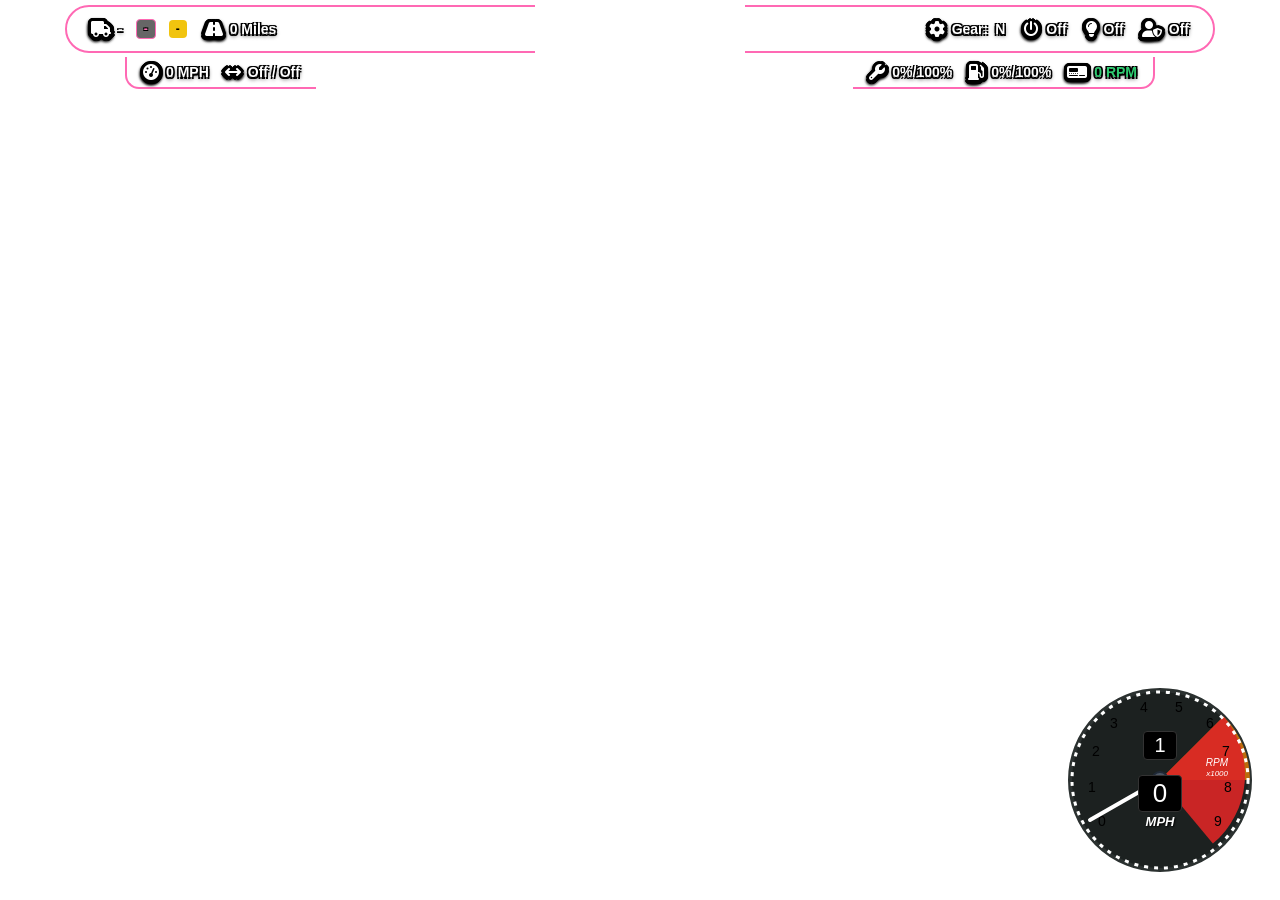
==== index.html @ e7803feb "Update index.html" ====
<!DOCTYPE html>
<html lang="en">
<head>
    <meta charset="UTF-8">
    <meta name="viewport" content="width=device-width, initial-scale=1.0">
    <title>Kendaraan Alice</title>
    <!-- FontAwesome Icon CDN -->
    <link rel="stylesheet" href="https://cdnjs.cloudflare.com/ajax/libs/font-awesome/6.4.2/css/all.min.css">
    <!-- File CSS Utama -->
    <link rel="stylesheet" href="styles.css">
</head>
<body>
    <div class="hud-container">
        <!-- BARISAN UTAMA (KAPSUL ATAS) -->
        <div class="top-capsule-bar">
            <!-- Kiri Top Bar (Nama Mobil & Odometer) -->
            <div class="top-left-group">
                <div class="hud-item truck-slot">
                    <i class="fa-solid fa-truck"></i>
                    <span id="truck-model">-</span>
                    <span id="truck-vid" class="badge-vid">-</span>
                    <span id="truck-plate" class="badge-plate">-</span>
                </div>
                <div class="hud-item"><i class="fa-solid fa-road"></i> <span id="odometer">0 Miles</span></div>
            </div>

            <!-- KOTAK TENGAH TRANSPARAN -->
            <div class="center-speed-box"></div>

            <!-- Kanan Top Bar (Gear, Engine, Lampu, Sabuk) -->
            <div class="top-right-group">
                <div class="hud-item"><i class="fa-solid fa-gear"></i> Gear: <span id="gear">N</span></div>
                <div class="hud-item"><i class="fa-solid fa-power-off"></i> <span id="engine">Off</span></div>
                <div class="hud-item"><i class="fa-solid fa-lightbulb"></i> <span id="headlights">Off</span></div>
                <div class="hud-item"><i class="fa-solid fa-user-shield"></i> <span id="seatbelts">Off</span></div>
            </div>
        </div>

        <!-- BARISAN SUB BAR BAWAH -->
        <div class="bottom-bars-wrapper">
            <!-- Sub Bar Bawah Kiri (Kecepatan & Lampu Sen) -->
            <div class="sub-bar-left">
                <div class="hud-item"><i class="fa-solid fa-gauge-high"></i> <span id="speed">0 MPH</span></div>
                <div class="hud-item"><i class="fa-solid fa-arrows-left-right"></i> <span id="indicators">Off / Off</span></div>
            </div>

            <!-- Sub Bar Bawah Kanan (Pindahan Health & Fuel + RPM) -->
            <div class="sub-bar-right">
                <div class="hud-item"><i class="fa-solid fa-wrench"></i> <span id="health">0%/100%</span></div>
                <div class="hud-item"><i class="fa-solid fa-gas-pump"></i> <span id="fuel">0%/100%</span></div>
                <div class="hud-item rpm-item"><i class="fa-solid fa-tachograph-digital"></i> <span id="rpm">0 RPM</span></div>
            </div>
        </div>
    </div>

    <!-- SPEDO KEDUA (ANALOG TACHOMETER BAWAH KANAN DENGAN ANGKA 0-9) -->
    <div class="analog-speedo-container">
        <svg class="analog-gauge" viewBox="0 0 200 200">
            <!-- Background Lingkaran Spedo -->
            <circle cx="100" cy="100" r="90" class="gauge-bg" />
            
            <!-- Zona Garis/Aksen Oranye & Redline -->
            <path d="M 100 100 L 163.6 36.4 A 90 90 0 0 1 190 100 Z" class="gauge-orange-zone" />
            <path d="M 100 100 L 163.6 36.4 A 90 90 0 0 1 152.9 163.6 Z" class="gauge-red-zone" />
            
            <!-- Ring Luar Striping -->
            <circle cx="100" cy="100" r="88" class="gauge-ring" />
            
            <!-- ANGKA SKALA ANALOG (0 - 9) -->
            <text x="38" y="146" class="gauge-num">0</text>
            <text x="28" y="112" class="gauge-num">1</text>
            <text x="32" y="76" class="gauge-num">2</text>
            <text x="50" y="48" class="gauge-num">3</text>
            <text x="80" y="32" class="gauge-num">4</text>
            <text x="115" y="32" class="gauge-num">5</text>
            <text x="146" y="48" class="gauge-num">6</text>
            <text x="162" y="76" class="gauge-num gauge-num-red">7</text>
            <text x="164" y="112" class="gauge-num gauge-num-red">8</text>
            <text x="154" y="146" class="gauge-num gauge-num-red">9</text>

            <!-- Jarum Analog (Rotasi via JS) -->
            <line id="analog-needle" x1="100" y1="100" x2="30" y2="140" class="gauge-needle" />
            <circle cx="100" cy="100" r="8" class="gauge-center-cap" />
        </svg>

        <!-- Display Angka Di Tengah Jarum (Digital) -->
        <div class="analog-display">
            <div class="gear-box" id="analog-gear">1</div>
            <div class="speed-box" id="analog-speed">0</div>
            <div class="unit-text">MPH</div>
            <div class="rpm-text">RPM <br><span>x1000</span></div>
        </div>
    </div>

    <script src="script.js"></script>
</body>
</html>
---- styles.css ----
html, body {
    margin: 0;
    padding: 0;
    width: 100vw;
    height: 100vh;
    background: transparent !important;
    background-color: rgba(0, 0, 0, 0) !important;
    font-family: 'Segoe UI', Tahoma, Geneva, Verdana, sans-serif;
    color: #ffffff;
    font-size: 14px;
    overflow: hidden;
    user-select: none;
    -webkit-user-drag: none;
}

* {
    box-sizing: border-box;
    background: transparent;
}

/* Container Utama HUD (Top Bar) */
.hud-container {
    position: absolute;
    top: 5px;
    left: 50%;
    transform: translateX(-50%);
    width: 98%;
    max-width: 1150px;
    display: flex;
    flex-direction: column;
    z-index: 9999;
    background: transparent !important;
}

/* KAPSUL ATAS UTAMA */
.top-capsule-bar {
    position: relative;
    width: 100%;
    height: 48px;
    background: transparent !important;
    border: 2px solid #ff69b4;
    border-radius: 25px;
    display: flex;
    justify-content: space-between;
    align-items: center;
    padding: 0 24px;
    clip-path: polygon(
        0% 0%, 
        100% 0%, 
        100% 100%, 
        calc(50% + 105px) 100%, 
        calc(50% + 105px) 0%, 
        calc(50% - 105px) 0%, 
        calc(50% - 105px) 100%, 
        0% 100%
    );
}

/* KELOMPOK ITEM ATAS KIRI & KANAN */
.top-left-group, .top-right-group {
    display: flex;
    flex-direction: row !important;
    align-items: center;
    gap: 18px;
    z-index: 2;
    flex: 1;
    background: transparent !important;
}

.top-left-group {
    justify-content: flex-start;
}

.top-right-group {
    justify-content: flex-end;
}

/* KOTAK TENGAH TRANSPARAN */
.center-speed-box {
    position: absolute;
    top: -2px;
    left: 50%;
    transform: translateX(-50%);
    width: 210px;
    height: 75px;
    background: transparent !important;
    border: 2px solid #ff69b4;
    border-bottom-left-radius: 16px;
    border-bottom-right-radius: 16px;
    z-index: 10;
}

/* KONTEN SUB BAR BAWAH */
.bottom-bars-wrapper {
    display: flex;
    flex-direction: row !important;
    justify-content: space-between;
    width: 100%;
    margin-top: 4px;
    padding-left: 60px;
    padding-right: 60px;
    background: transparent !important;
}

/* Sub Bar Bawah Kiri */
.sub-bar-left {
    height: 32px;
    background: transparent !important;
    border-left: 2px solid #ff69b4;
    border-bottom: 2px solid #ff69b4;
    border-bottom-left-radius: 14px;
    padding: 0 16px;
    display: flex;
    flex-direction: row !important;
    align-items: center;
    gap: 16px;
}

/* Sub Bar Bawah Kanan */
.sub-bar-right {
    height: 32px;
    background: transparent !important;
    border-right: 2px solid #ff69b4;
    border-bottom: 2px solid #ff69b4;
    border-bottom-right-radius: 14px;
    padding: 0 16px;
    display: flex;
    flex-direction: row !important;
    align-items: center;
    gap: 16px;
}

/* STYLING TEKS & IKON */
.hud-item {
    display: flex;
    flex-direction: row !important;
    align-items: center;
    gap: 7px;
    font-size: 14px;
    font-weight: bold;
    color: #ffffff;
    white-space: nowrap;
    text-shadow: 
        -1.5px -1.5px 0 #000,  
         1.5px -1.5px 0 #000,
        -1.5px  1.5px 0 #000,
         1.5px  1.5px 0 #000,
         0px    2px    4px rgba(0, 0, 0, 0.9);
}

.hud-item i {
    color: #ffffff;
    font-size: 16px;
    filter: drop-shadow(-1px -1px 0 #000) 
            drop-shadow(1px -1px 0 #000) 
            drop-shadow(-1px 1px 0 #000) 
            drop-shadow(1px 1px 0 #000);
}

.truck-slot {
    min-width: 50px;
}

/* STYLING RPM DENGAN REDLINE */
.rpm-item span {
    color: #2ecc71;
    transition: color 0.2s ease, text-shadow 0.2s ease;
}

.rpm-item span.rpm-high {
    color: #e74c3c !important;
    text-shadow: 
        -1.5px -1.5px 0 #000,  
         1.5px -1.5px 0 #000,
        -1.5px  1.5px 0 #000,
         1.5px  1.5px 0 #000,
         0 0 8px rgba(231, 76, 60, 0.8) !important;
}

/* Badge VID dan Plat Nomor */
.badge-vid {
    font-size: 12px;
    color: #ff69b4;
    background: rgba(0, 0, 0, 0.6);
    padding: 2px 7px;
    border-radius: 4px;
    border: 1px solid #ff69b4;
    margin-left: 6px;
    text-shadow: -1px -1px 0 #000, 1px -1px 0 #000, -1px 1px 0 #000, 1px 1px 0 #000;
}

.badge-plate {
    font-size: 12px;
    color: #000000;
    background: #f1c40f;
    padding: 2px 7px;
    border-radius: 4px;
    font-weight: bold;
    margin-left: 6px;
    text-shadow: none;
}

/* =========================================================
   STYLING SPEDO KEDUA (ANALOG TACHOMETER BAWAH KANAN)
   ========================================================= */
.analog-speedo-container {
    position: fixed;
    bottom: 20px;
    right: 20px;
    width: 200px;
    height: 200px;
    z-index: 9999;
    pointer-events: none;
}

.analog-gauge {
    width: 100%;
    height: 100%;
}

.gauge-bg {
    fill: #1c2120;
    stroke: #2b3130;
    stroke-width: 4;
}

.gauge-orange-zone {
    fill: #d97706;
    opacity: 0.85;
}

.gauge-red-zone {
    fill: #dc2626;
    opacity: 0.9;
}

.gauge-ring {
    fill: none;
    stroke: #ffffff;
    stroke-width: 3;
    stroke-dasharray: 4, 6;
}

.gauge-needle {
    stroke: #ffffff;
    stroke-width: 4;
    stroke-linecap: round;
    transform-origin: 100px 100px;
    transition: transform 0.05s ease-out;
}

.gauge-center-cap {
    fill: #4b5563;
    stroke: #1f2937;
    stroke-width: 2;
}

.analog-display {
    position: absolute;
    top: 0;
    left: 0;
    width: 100%;
    height: 100%;
    display: flex;
    flex-direction: column;
    align-items: center;
    justify-content: center;
    font-family: 'Impact', 'Arial Black', sans-serif;
    color: #ffffff;
}

.gear-box {
    background: #000000;
    padding: 2px 10px;
    font-size: 20px;
    border-radius: 4px;
    border: 1px solid #333;
    margin-bottom: 15px;
}

.speed-box {
    background: #000000;
    padding: 2px 14px;
    font-size: 26px;
    border-radius: 4px;
    border: 1px solid #333;
}

.unit-text {
    font-size: 13px;
    font-weight: bold;
    font-style: italic;
    margin-top: 2px;
    text-shadow: 1px 1px 2px #000;
}

.rpm-text {
    position: absolute;
    right: 32px;
    top: 78px;
    font-size: 10px;
    font-style: italic;
    text-align: right;
    line-height: 1;
}

.rpm-text span {
    font-size: 8px;
}
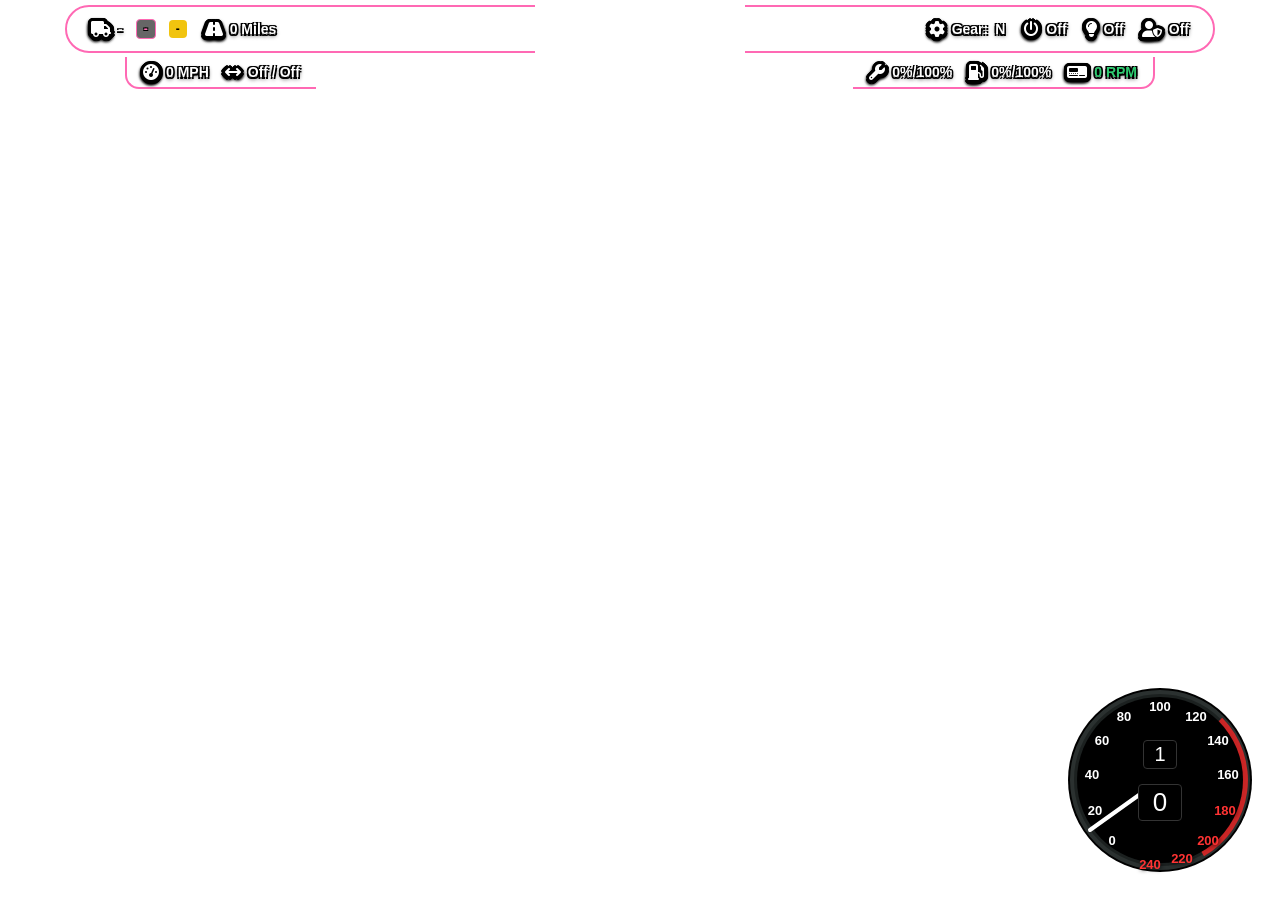
==== commit c3be5fba: "Update index.html" ====
--- a/index.html
+++ b/index.html
@@ -53,42 +53,49 @@
         </div>
     </div>
 
-    <!-- SPEDO KEDUA (ANALOG TACHOMETER BAWAH KANAN DENGAN ANGKA 0-9) -->
+    <!-- SPEDO KEDUA (NEON CYAN SPEEDOMETER BAWAH KANAN) -->
     <div class="analog-speedo-container">
         <svg class="analog-gauge" viewBox="0 0 200 200">
-            <!-- Background Lingkaran Spedo -->
-            <circle cx="100" cy="100" r="90" class="gauge-bg" />
+            <!-- Ring Luar Cyan Neon Glow -->
+            <circle cx="100" cy="100" r="92" class="gauge-neon-ring" />
+            <circle cx="100" cy="100" r="88" class="gauge-bg" />
             
-            <!-- Zona Garis/Aksen Oranye & Redline -->
-            <path d="M 100 100 L 163.6 36.4 A 90 90 0 0 1 190 100 Z" class="gauge-orange-zone" />
-            <path d="M 100 100 L 163.6 36.4 A 90 90 0 0 1 152.9 163.6 Z" class="gauge-red-zone" />
+            <!-- Zona Redline Kecepatan Tinggi (180 - 240) -->
+            <path d="M 100 100 L 162.2 37.8 A 88 88 0 0 1 144 176.2 Z" class="gauge-red-zone" />
             
-            <!-- Ring Luar Striping -->
-            <circle cx="100" cy="100" r="88" class="gauge-ring" />
+            <!-- Striping Skala Garis-Garis -->
+            <circle cx="100" cy="100" r="83" class="gauge-ticks" />
             
-            <!-- ANGKA SKALA ANALOG (0 - 9) -->
-            <text x="38" y="146" class="gauge-num">0</text>
-            <text x="28" y="112" class="gauge-num">1</text>
-            <text x="32" y="76" class="gauge-num">2</text>
-            <text x="50" y="48" class="gauge-num">3</text>
-            <text x="80" y="32" class="gauge-num">4</text>
-            <text x="115" y="32" class="gauge-num">5</text>
-            <text x="146" y="48" class="gauge-num">6</text>
-            <text x="162" y="76" class="gauge-num gauge-num-red">7</text>
-            <text x="164" y="112" class="gauge-num gauge-num-red">8</text>
-            <text x="154" y="146" class="gauge-num gauge-num-red">9</text>
+            <!-- Teks Satuan MPH -->
+            <text x="100" y="75" class="gauge-unit-text">mph</text>
 
-            <!-- Jarum Analog (Rotasi via JS) -->
-            <line id="analog-needle" x1="100" y1="100" x2="30" y2="140" class="gauge-needle" />
-            <circle cx="100" cy="100" r="8" class="gauge-center-cap" />
+            <!-- Angka Skala Kecepatan (0 - 240 MPH) -->
+            <text x="52" y="162" class="gauge-num">0</text>
+            <text x="35" y="132" class="gauge-num">20</text>
+            <text x="32" y="96" class="gauge-num">40</text>
+            <text x="42" y="62" class="gauge-num">60</text>
+            <text x="64" y="38" class="gauge-num">80</text>
+            <text x="100" y="28" class="gauge-num">100</text>
+            <text x="136" y="38" class="gauge-num">120</text>
+            <text x="158" y="62" class="gauge-num">140</text>
+            <text x="168" y="96" class="gauge-num">160</text>
+            <text x="165" y="132" class="gauge-num gauge-num-red">180</text>
+            <text x="148" y="162" class="gauge-num gauge-num-red">200</text>
+            <text x="122" y="180" class="gauge-num gauge-num-red">220</text>
+            <text x="90" y="186" class="gauge-num gauge-num-red">240</text>
+
+            <!-- Jarum Merah Neon -->
+            <line id="analog-needle" x1="100" y1="100" x2="30" y2="150" class="gauge-needle" />
+            
+            <!-- Tutup Tengah Jarum -->
+            <circle cx="100" cy="100" r="11" class="gauge-center-cap-outer" />
+            <circle cx="100" cy="100" r="9" class="gauge-center-cap-inner" />
         </svg>
 
-        <!-- Display Angka Di Tengah Jarum (Digital) -->
+        <!-- Display Digital Tambahan di Tengah -->
         <div class="analog-display">
             <div class="gear-box" id="analog-gear">1</div>
             <div class="speed-box" id="analog-speed">0</div>
-            <div class="unit-text">MPH</div>
-            <div class="rpm-text">RPM <br><span>x1000</span></div>
         </div>
     </div>
 
--- a/styles.css
+++ b/styles.css
@@ -241,6 +241,22 @@
     stroke-dasharray: 4, 6;
 }
 
+/* Angka Skala Analog (0 - 9) */
+.gauge-num {
+    font-family: 'Impact', 'Arial Black', sans-serif;
+    font-size: 13px;
+    font-weight: bold;
+    fill: #ffffff;
+    text-anchor: middle;
+    dominant-baseline: middle;
+    user-select: none;
+    filter: drop-shadow(1px 1px 2px rgba(0,0,0,0.8));
+}
+
+.gauge-num-red {
+    fill: #ff3333;
+}
+
 .gauge-needle {
     stroke: #ffffff;
     stroke-width: 4;
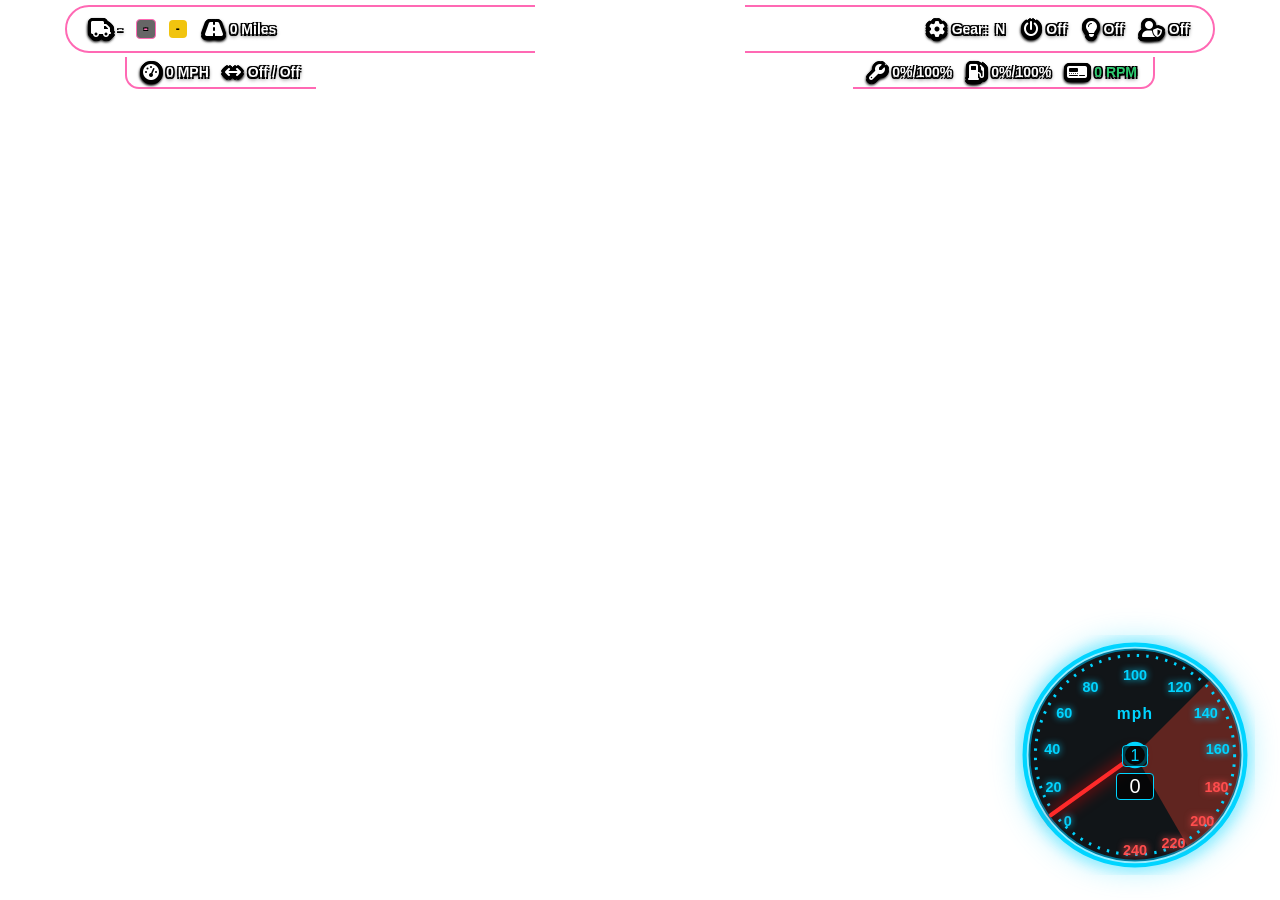
==== commit 7a08ca66: "Update index.html" ====
--- a/index.html
+++ b/index.html
@@ -67,22 +67,22 @@
             <circle cx="100" cy="100" r="83" class="gauge-ticks" />
             
             <!-- Teks Satuan MPH -->
-            <text x="100" y="75" class="gauge-unit-text">mph</text>
+            <text x="100" y="70" class="gauge-unit-text">mph</text>
 
-            <!-- Angka Skala Kecepatan (0 - 240 MPH) -->
-            <text x="52" y="162" class="gauge-num">0</text>
-            <text x="35" y="132" class="gauge-num">20</text>
-            <text x="32" y="96" class="gauge-num">40</text>
-            <text x="42" y="62" class="gauge-num">60</text>
-            <text x="64" y="38" class="gauge-num">80</text>
-            <text x="100" y="28" class="gauge-num">100</text>
-            <text x="136" y="38" class="gauge-num">120</text>
-            <text x="158" y="62" class="gauge-num">140</text>
-            <text x="168" y="96" class="gauge-num">160</text>
-            <text x="165" y="132" class="gauge-num gauge-num-red">180</text>
-            <text x="148" y="162" class="gauge-num gauge-num-red">200</text>
-            <text x="122" y="180" class="gauge-num gauge-num-red">220</text>
-            <text x="90" y="186" class="gauge-num gauge-num-red">240</text>
+            <!-- Angka Skala Kecepatan Presisi Melingkar (0 - 240 MPH) -->
+            <text x="44" y="156" class="gauge-num">0</text>
+            <text x="32" y="128" class="gauge-num">20</text>
+            <text x="31" y="96" class="gauge-num">40</text>
+            <text x="41" y="66" class="gauge-num">60</text>
+            <text x="63" y="44" class="gauge-num">80</text>
+            <text x="100" y="34" class="gauge-num">100</text>
+            <text x="137" y="44" class="gauge-num">120</text>
+            <text x="159" y="66" class="gauge-num">140</text>
+            <text x="169" y="96" class="gauge-num">160</text>
+            <text x="168" y="128" class="gauge-num gauge-num-red">180</text>
+            <text x="156" y="156" class="gauge-num gauge-num-red">200</text>
+            <text x="132" y="174" class="gauge-num gauge-num-red">220</text>
+            <text x="100" y="180" class="gauge-num gauge-num-red">240</text>
 
             <!-- Jarum Merah Neon -->
             <line id="analog-needle" x1="100" y1="100" x2="30" y2="150" class="gauge-needle" />
--- a/styles.css
+++ b/styles.css
@@ -201,16 +201,17 @@
 }
 
 /* =========================================================
-   STYLING SPEDO KEDUA (ANALOG TACHOMETER BAWAH KANAN)
+   STYLING SPEDO KEDUA (DESAIN NEON CYAN SESUAI GAMBAR SAMPLING)
    ========================================================= */
 .analog-speedo-container {
     position: fixed;
-    bottom: 20px;
-    right: 20px;
-    width: 200px;
-    height: 200px;
+    bottom: 25px;
+    right: 25px;
+    width: 240px;
+    height: 240px;
     z-index: 9999;
     pointer-events: none;
+    filter: drop-shadow(0 0 15px rgba(0, 212, 255, 0.4));
 }
 
 .analog-gauge {
@@ -218,59 +219,82 @@
     height: 100%;
 }
 
+/* Ring Neon Cyan */
+.gauge-neon-ring {
+    fill: none;
+    stroke: #00d4ff;
+    stroke-width: 3.5;
+    filter: drop-shadow(0 0 6px #00d4ff);
+}
+
 .gauge-bg {
-    fill: #1c2120;
-    stroke: #2b3130;
-    stroke-width: 4;
-}
-
-.gauge-orange-zone {
-    fill: #d97706;
-    opacity: 0.85;
+    fill: #111518;
+    stroke: #007799;
+    stroke-width: 1.5;
 }
 
 .gauge-red-zone {
-    fill: #dc2626;
-    opacity: 0.9;
-}
-
-.gauge-ring {
+    fill: #c0392b;
+    opacity: 0.45;
+}
+
+/* Striping Skala */
+.gauge-ticks {
     fill: none;
-    stroke: #ffffff;
-    stroke-width: 3;
-    stroke-dasharray: 4, 6;
-}
-
-/* Angka Skala Analog (0 - 9) */
-.gauge-num {
-    font-family: 'Impact', 'Arial Black', sans-serif;
+    stroke: #00d4ff;
+    stroke-width: 2.5;
+    stroke-dasharray: 2, 6;
+}
+
+/* Teks mph */
+.gauge-unit-text {
+    font-family: 'Segoe UI', Arial, sans-serif;
     font-size: 13px;
     font-weight: bold;
-    fill: #ffffff;
+    fill: #00d4ff;
+    text-anchor: middle;
+    letter-spacing: 1px;
+}
+
+/* Angka Cyan Neon */
+.gauge-num {
+    font-family: 'Arial Black', 'Impact', sans-serif;
+    font-size: 12px;
+    font-weight: 900;
+    fill: #00d4ff;
     text-anchor: middle;
     dominant-baseline: middle;
     user-select: none;
-    filter: drop-shadow(1px 1px 2px rgba(0,0,0,0.8));
+    filter: drop-shadow(0 0 3px #00d4ff);
 }
 
 .gauge-num-red {
-    fill: #ff3333;
-}
-
+    fill: #ff4d4d;
+    filter: drop-shadow(0 0 3px #ff4d4d);
+}
+
+/* Jarum Merah Glowing */
 .gauge-needle {
-    stroke: #ffffff;
-    stroke-width: 4;
+    stroke: #ff2a2a;
+    stroke-width: 3.5;
     stroke-linecap: round;
     transform-origin: 100px 100px;
-    transition: transform 0.05s ease-out;
-}
-
-.gauge-center-cap {
-    fill: #4b5563;
-    stroke: #1f2937;
-    stroke-width: 2;
-}
-
+    transition: transform 0.05s linear;
+    filter: drop-shadow(0 0 6px #ff0000);
+}
+
+/* Tutup Tengah Jarum */
+.gauge-center-cap-outer {
+    fill: #00d4ff;
+}
+
+.gauge-center-cap-inner {
+    fill: #111518;
+    stroke: #00d4ff;
+    stroke-width: 1.5;
+}
+
+/* Display Angka Digital Tambahan di Tengah */
 .analog-display {
     position: absolute;
     top: 0;
@@ -281,45 +305,29 @@
     flex-direction: column;
     align-items: center;
     justify-content: center;
-    font-family: 'Impact', 'Arial Black', sans-serif;
-    color: #ffffff;
+    font-family: 'Arial Black', sans-serif;
+    color: #ffffff;
+    pointer-events: none;
 }
 
 .gear-box {
-    background: #000000;
-    padding: 2px 10px;
+    position: absolute;
+    top: 110px;
+    background: rgba(0, 0, 0, 0.7);
+    padding: 1px 8px;
+    font-size: 16px;
+    border-radius: 4px;
+    border: 1px solid #00d4ff;
+    color: #00d4ff;
+}
+
+.speed-box {
+    position: absolute;
+    top: 138px;
+    background: rgba(0, 0, 0, 0.7);
+    padding: 1px 12px;
     font-size: 20px;
     border-radius: 4px;
-    border: 1px solid #333;
-    margin-bottom: 15px;
-}
-
-.speed-box {
-    background: #000000;
-    padding: 2px 14px;
-    font-size: 26px;
-    border-radius: 4px;
-    border: 1px solid #333;
-}
-
-.unit-text {
-    font-size: 13px;
-    font-weight: bold;
-    font-style: italic;
-    margin-top: 2px;
-    text-shadow: 1px 1px 2px #000;
-}
-
-.rpm-text {
-    position: absolute;
-    right: 32px;
-    top: 78px;
-    font-size: 10px;
-    font-style: italic;
-    text-align: right;
-    line-height: 1;
-}
-
-.rpm-text span {
-    font-size: 8px;
-}
+    border: 1px solid #00d4ff;
+    color: #ffffff;
+}
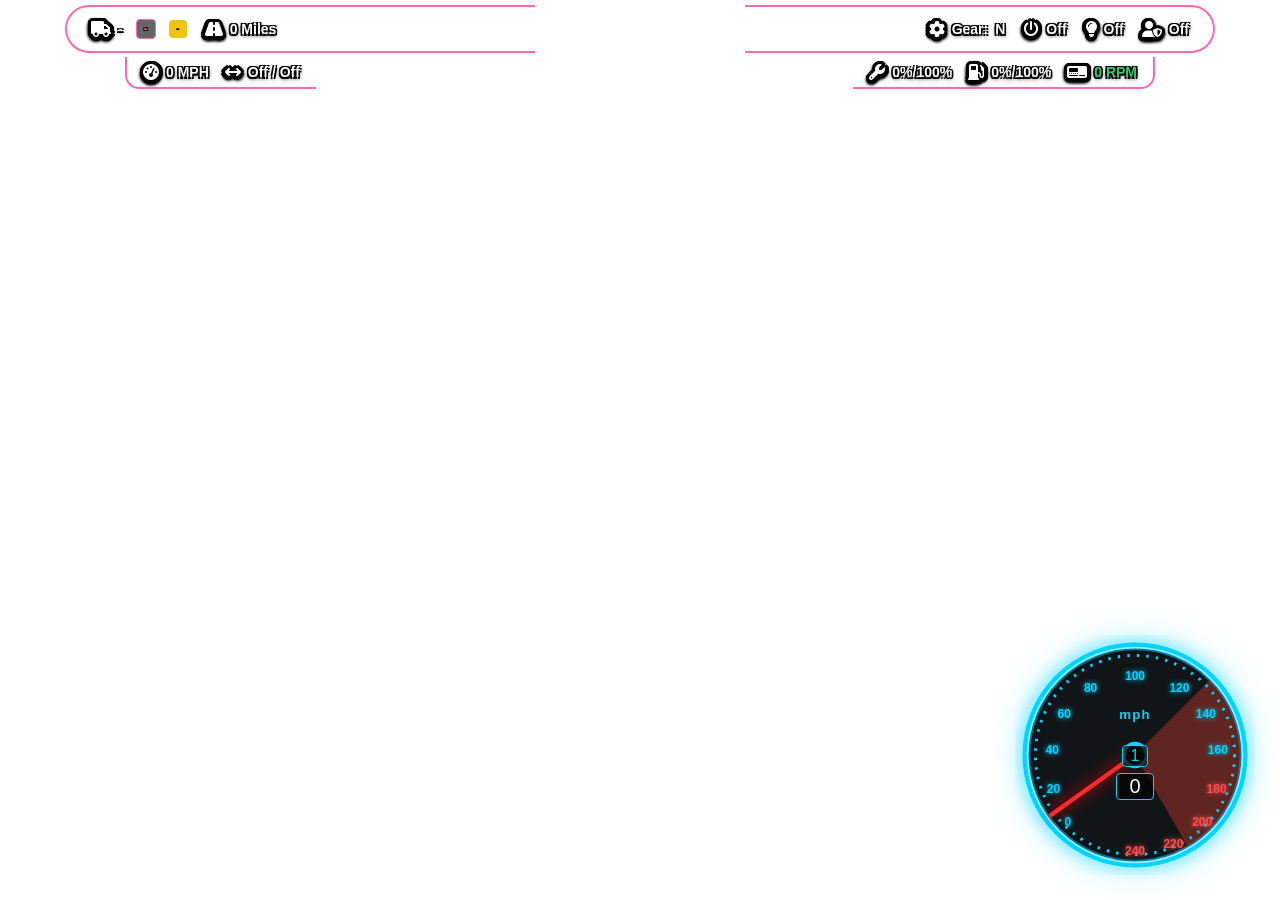
==== commit 0e3f7df7: "Update index.html" ====
--- a/index.html
+++ b/index.html
@@ -53,10 +53,10 @@
         </div>
     </div>
 
-    <!-- SPEDO KEDUA (NEON CYAN SPEEDOMETER BAWAH KANAN) -->
+    <!-- SPEDO KEDUA (PINK SPEEDOMETER BAWAH KANAN) -->
     <div class="analog-speedo-container">
         <svg class="analog-gauge" viewBox="0 0 200 200">
-            <!-- Ring Luar Cyan Neon Glow -->
+            <!-- Ring Luar Pink Glow -->
             <circle cx="100" cy="100" r="92" class="gauge-neon-ring" />
             <circle cx="100" cy="100" r="88" class="gauge-bg" />
             
@@ -84,7 +84,7 @@
             <text x="132" y="174" class="gauge-num gauge-num-red">220</text>
             <text x="100" y="180" class="gauge-num gauge-num-red">240</text>
 
-            <!-- Jarum Merah Neon -->
+            <!-- Jarum Putih Neon -->
             <line id="analog-needle" x1="100" y1="100" x2="30" y2="150" class="gauge-needle" />
             
             <!-- Tutup Tengah Jarum -->
--- a/styles.css
+++ b/styles.css
@@ -201,7 +201,7 @@
 }
 
 /* =========================================================
-   STYLING SPEDO KEDUA (DESAIN NEON CYAN SESUAI GAMBAR SAMPLING)
+   STYLING SPEDO KEDUA (DESAIN NEON CYAN PRESISI)
    ========================================================= */
 .analog-speedo-container {
     position: fixed;
@@ -249,28 +249,28 @@
 /* Teks mph */
 .gauge-unit-text {
     font-family: 'Segoe UI', Arial, sans-serif;
-    font-size: 13px;
+    font-size: 11px;
     font-weight: bold;
     fill: #00d4ff;
     text-anchor: middle;
     letter-spacing: 1px;
 }
 
-/* Angka Cyan Neon */
+/* Angka Cyan Neon Presisi */
 .gauge-num {
-    font-family: 'Arial Black', 'Impact', sans-serif;
-    font-size: 12px;
+    font-family: 'Arial Black', sans-serif;
+    font-size: 10px;
     font-weight: 900;
     fill: #00d4ff;
     text-anchor: middle;
-    dominant-baseline: middle;
+    dominant-baseline: central;
     user-select: none;
-    filter: drop-shadow(0 0 3px #00d4ff);
+    filter: drop-shadow(0 0 2px #00d4ff);
 }
 
 .gauge-num-red {
     fill: #ff4d4d;
-    filter: drop-shadow(0 0 3px #ff4d4d);
+    filter: drop-shadow(0 0 2px #ff4d4d);
 }
 
 /* Jarum Merah Glowing */
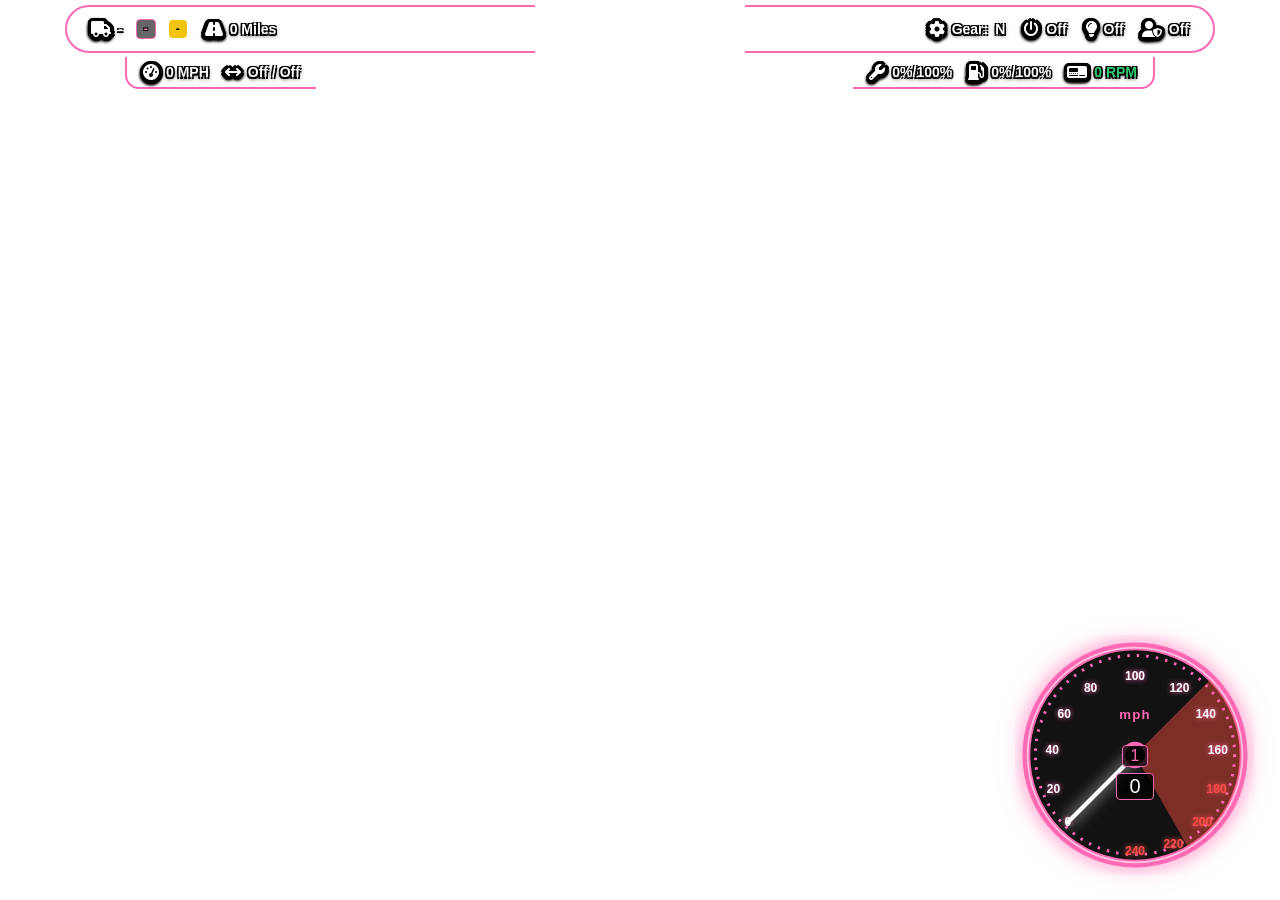
==== commit 159a47c2: "Update index.html" ====
--- a/index.html
+++ b/index.html
@@ -84,8 +84,8 @@
             <text x="132" y="174" class="gauge-num gauge-num-red">220</text>
             <text x="100" y="180" class="gauge-num gauge-num-red">240</text>
 
-            <!-- Jarum Putih Neon -->
-            <line id="analog-needle" x1="100" y1="100" x2="30" y2="150" class="gauge-needle" />
+            <!-- Jarum Putih Neon (Point awal menunjuk ke angka 0 MPH) -->
+            <line id="analog-needle" x1="100" y1="100" x2="44" y2="156" class="gauge-needle" />
             
             <!-- Tutup Tengah Jarum -->
             <circle cx="100" cy="100" r="11" class="gauge-center-cap-outer" />
--- a/styles.css
+++ b/styles.css
@@ -201,7 +201,7 @@
 }
 
 /* =========================================================
-   STYLING SPEDO KEDUA (DESAIN NEON CYAN PRESISI)
+   STYLING SPEDO KEDUA (PINK GLOW MATCHING SPEDO ATAS)
    ========================================================= */
 .analog-speedo-container {
     position: fixed;
@@ -211,7 +211,7 @@
     height: 240px;
     z-index: 9999;
     pointer-events: none;
-    filter: drop-shadow(0 0 15px rgba(0, 212, 255, 0.4));
+    filter: drop-shadow(0 0 12px rgba(255, 105, 180, 0.4));
 }
 
 .analog-gauge {
@@ -219,29 +219,29 @@
     height: 100%;
 }
 
-/* Ring Neon Cyan */
+/* Ring Pink */
 .gauge-neon-ring {
     fill: none;
-    stroke: #00d4ff;
+    stroke: #ff69b4;
     stroke-width: 3.5;
-    filter: drop-shadow(0 0 6px #00d4ff);
+    filter: drop-shadow(0 0 6px #ff69b4);
 }
 
 .gauge-bg {
-    fill: #111518;
-    stroke: #007799;
+    fill: #121212;
+    stroke: #ff69b4;
     stroke-width: 1.5;
 }
 
 .gauge-red-zone {
-    fill: #c0392b;
-    opacity: 0.45;
+    fill: #e74c3c;
+    opacity: 0.5;
 }
 
 /* Striping Skala */
 .gauge-ticks {
     fill: none;
-    stroke: #00d4ff;
+    stroke: #ff69b4;
     stroke-width: 2.5;
     stroke-dasharray: 2, 6;
 }
@@ -251,21 +251,21 @@
     font-family: 'Segoe UI', Arial, sans-serif;
     font-size: 11px;
     font-weight: bold;
-    fill: #00d4ff;
+    fill: #ff69b4;
     text-anchor: middle;
     letter-spacing: 1px;
 }
 
-/* Angka Cyan Neon Presisi */
+/* Angka Pink Neon */
 .gauge-num {
     font-family: 'Arial Black', sans-serif;
     font-size: 10px;
     font-weight: 900;
-    fill: #00d4ff;
+    fill: #ffffff;
     text-anchor: middle;
     dominant-baseline: central;
     user-select: none;
-    filter: drop-shadow(0 0 2px #00d4ff);
+    filter: drop-shadow(0 0 2px #ff69b4);
 }
 
 .gauge-num-red {
@@ -273,24 +273,24 @@
     filter: drop-shadow(0 0 2px #ff4d4d);
 }
 
-/* Jarum Merah Glowing */
+/* Jarum Putih Glowing */
 .gauge-needle {
-    stroke: #ff2a2a;
+    stroke: #ffffff;
     stroke-width: 3.5;
     stroke-linecap: round;
     transform-origin: 100px 100px;
     transition: transform 0.05s linear;
-    filter: drop-shadow(0 0 6px #ff0000);
+    filter: drop-shadow(0 0 6px #ffffff);
 }
 
 /* Tutup Tengah Jarum */
 .gauge-center-cap-outer {
-    fill: #00d4ff;
+    fill: #ff69b4;
 }
 
 .gauge-center-cap-inner {
-    fill: #111518;
-    stroke: #00d4ff;
+    fill: #121212;
+    stroke: #ff69b4;
     stroke-width: 1.5;
 }
 
@@ -313,21 +313,21 @@
 .gear-box {
     position: absolute;
     top: 110px;
-    background: rgba(0, 0, 0, 0.7);
+    background: rgba(0, 0, 0, 0.8);
     padding: 1px 8px;
     font-size: 16px;
     border-radius: 4px;
-    border: 1px solid #00d4ff;
-    color: #00d4ff;
+    border: 1px solid #ff69b4;
+    color: #ff69b4;
 }
 
 .speed-box {
     position: absolute;
     top: 138px;
-    background: rgba(0, 0, 0, 0.7);
+    background: rgba(0, 0, 0, 0.8);
     padding: 1px 12px;
     font-size: 20px;
     border-radius: 4px;
-    border: 1px solid #00d4ff;
-    color: #ffffff;
-}
+    border: 1px solid #ff69b4;
+    color: #ffffff;
+}
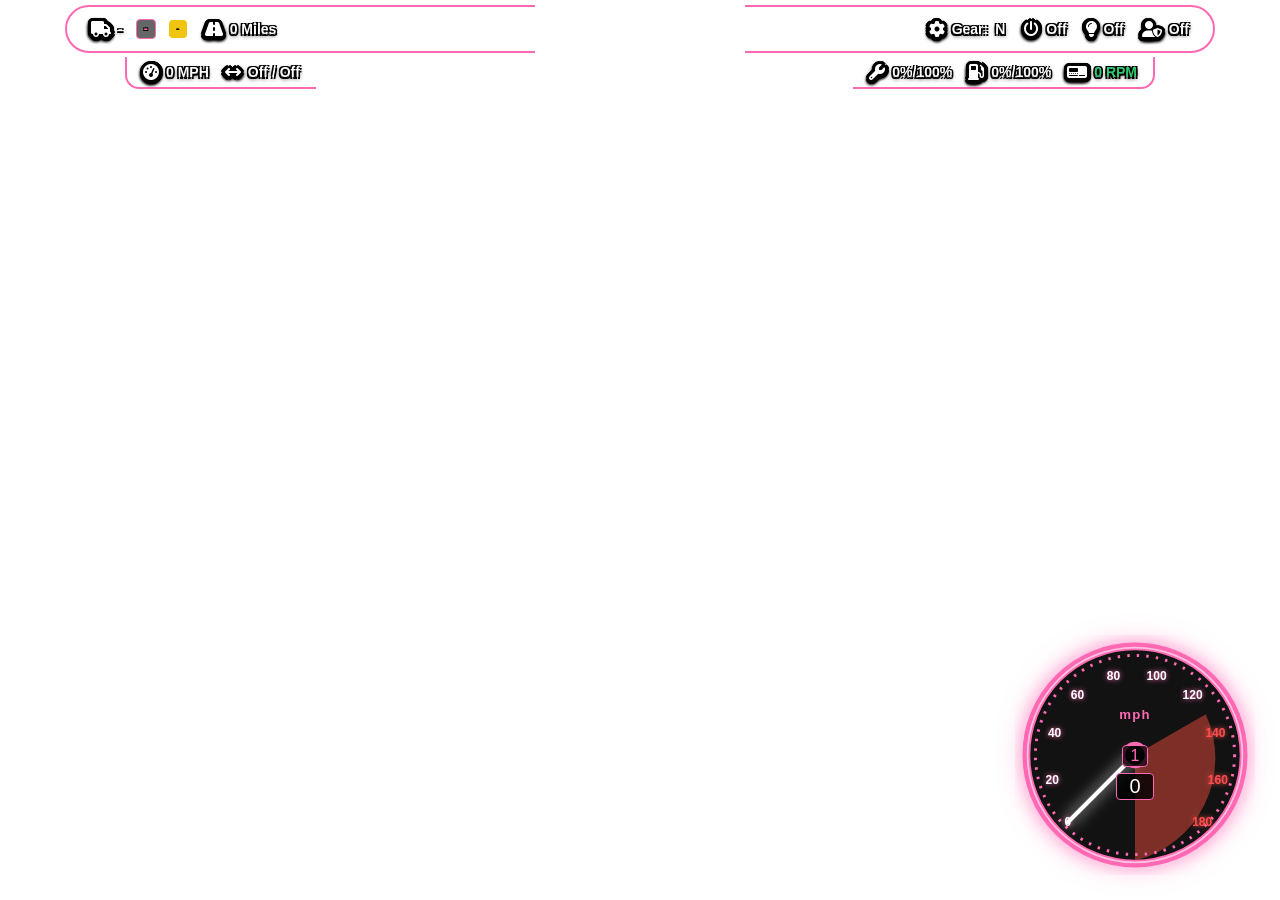
==== commit b39aeeab: "Update index.html" ====
--- a/index.html
+++ b/index.html
@@ -53,15 +53,15 @@
         </div>
     </div>
 
-    <!-- SPEDO KEDUA (PINK SPEEDOMETER BAWAH KANAN) -->
+    <!-- SPEDO KEDUA (PINK SPEEDOMETER 180 MPH BAWAH KANAN) -->
     <div class="analog-speedo-container">
         <svg class="analog-gauge" viewBox="0 0 200 200">
             <!-- Ring Luar Pink Glow -->
             <circle cx="100" cy="100" r="92" class="gauge-neon-ring" />
             <circle cx="100" cy="100" r="88" class="gauge-bg" />
             
-            <!-- Zona Redline Kecepatan Tinggi (180 - 240) -->
-            <path d="M 100 100 L 162.2 37.8 A 88 88 0 0 1 144 176.2 Z" class="gauge-red-zone" />
+            <!-- Zona Redline Kecepatan Tinggi (140 - 180) -->
+            <path d="M 100 100 L 159 66 A 88 88 0 0 1 100 188 Z" class="gauge-red-zone" />
             
             <!-- Striping Skala Garis-Garis -->
             <circle cx="100" cy="100" r="83" class="gauge-ticks" />
@@ -69,20 +69,17 @@
             <!-- Teks Satuan MPH -->
             <text x="100" y="70" class="gauge-unit-text">mph</text>
 
-            <!-- Angka Skala Kecepatan Presisi Melingkar (0 - 240 MPH) -->
+            <!-- Angka Skala Kecepatan Melingkar Presisi (0 - 180 MPH) -->
             <text x="44" y="156" class="gauge-num">0</text>
-            <text x="32" y="128" class="gauge-num">20</text>
-            <text x="31" y="96" class="gauge-num">40</text>
-            <text x="41" y="66" class="gauge-num">60</text>
-            <text x="63" y="44" class="gauge-num">80</text>
-            <text x="100" y="34" class="gauge-num">100</text>
-            <text x="137" y="44" class="gauge-num">120</text>
-            <text x="159" y="66" class="gauge-num">140</text>
-            <text x="169" y="96" class="gauge-num">160</text>
-            <text x="168" y="128" class="gauge-num gauge-num-red">180</text>
-            <text x="156" y="156" class="gauge-num gauge-num-red">200</text>
-            <text x="132" y="174" class="gauge-num gauge-num-red">220</text>
-            <text x="100" y="180" class="gauge-num gauge-num-red">240</text>
+            <text x="31" y="121" class="gauge-num">20</text>
+            <text x="33" y="82" class="gauge-num">40</text>
+            <text x="52" y="50" class="gauge-num">60</text>
+            <text x="82" y="34" class="gauge-num">80</text>
+            <text x="118" y="34" class="gauge-num">100</text>
+            <text x="148" y="50" class="gauge-num">120</text>
+            <text x="167" y="82" class="gauge-num gauge-num-red">140</text>
+            <text x="169" y="121" class="gauge-num gauge-num-red">160</text>
+            <text x="156" y="156" class="gauge-num gauge-num-red">180</text>
 
             <!-- Jarum Putih Neon (Point awal menunjuk ke angka 0 MPH) -->
             <line id="analog-needle" x1="100" y1="100" x2="44" y2="156" class="gauge-needle" />
--- a/styles.css
+++ b/styles.css
@@ -273,12 +273,13 @@
     filter: drop-shadow(0 0 2px #ff4d4d);
 }
 
-/* Jarum Putih Glowing */
+/* Jarum Putih Glowing (Set Titik Putar Tepat di Tengah SVG 100px 100px) */
 .gauge-needle {
     stroke: #ffffff;
     stroke-width: 3.5;
     stroke-linecap: round;
     transform-origin: 100px 100px;
+    transform: rotate(0deg);
     transition: transform 0.05s linear;
     filter: drop-shadow(0 0 6px #ffffff);
 }
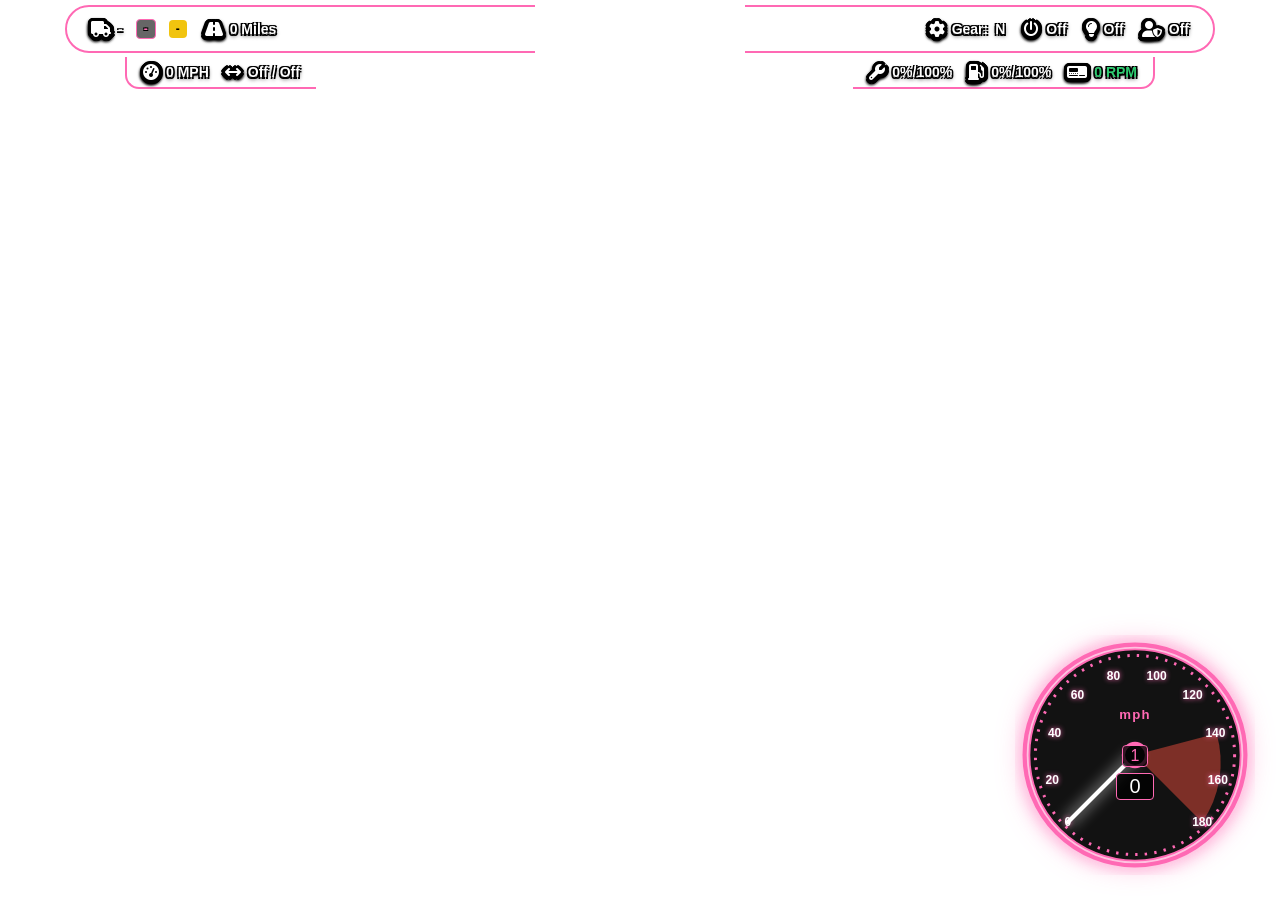
==== commit 6f696f63: "Update index.html" ====
--- a/index.html
+++ b/index.html
@@ -60,8 +60,8 @@
             <circle cx="100" cy="100" r="92" class="gauge-neon-ring" />
             <circle cx="100" cy="100" r="88" class="gauge-bg" />
             
-            <!-- Zona Redline Kecepatan Tinggi (140 - 180) -->
-            <path d="M 100 100 L 159 66 A 88 88 0 0 1 100 188 Z" class="gauge-red-zone" />
+            <!-- Zona Redline Kecepatan Tinggi (Lengkungan Pas 140 - 180) -->
+            <path d="M 100 100 L 168 82 A 88 88 0 0 1 156 156 Z" class="gauge-red-zone" />
             
             <!-- Striping Skala Garis-Garis -->
             <circle cx="100" cy="100" r="83" class="gauge-ticks" />
@@ -69,7 +69,7 @@
             <!-- Teks Satuan MPH -->
             <text x="100" y="70" class="gauge-unit-text">mph</text>
 
-            <!-- Angka Skala Kecepatan Melingkar Presisi (0 - 180 MPH) -->
+            <!-- Angka Skala Kecepatan Melingkar (Semua Putih Jelas) -->
             <text x="44" y="156" class="gauge-num">0</text>
             <text x="31" y="121" class="gauge-num">20</text>
             <text x="33" y="82" class="gauge-num">40</text>
@@ -77,9 +77,9 @@
             <text x="82" y="34" class="gauge-num">80</text>
             <text x="118" y="34" class="gauge-num">100</text>
             <text x="148" y="50" class="gauge-num">120</text>
-            <text x="167" y="82" class="gauge-num gauge-num-red">140</text>
-            <text x="169" y="121" class="gauge-num gauge-num-red">160</text>
-            <text x="156" y="156" class="gauge-num gauge-num-red">180</text>
+            <text x="167" y="82" class="gauge-num">140</text>
+            <text x="169" y="121" class="gauge-num">160</text>
+            <text x="156" y="156" class="gauge-num">180</text>
 
             <!-- Jarum Putih Neon (Point awal menunjuk ke angka 0 MPH) -->
             <line id="analog-needle" x1="100" y1="100" x2="44" y2="156" class="gauge-needle" />
--- a/styles.css
+++ b/styles.css
@@ -273,7 +273,7 @@
     filter: drop-shadow(0 0 2px #ff4d4d);
 }
 
-/* Jarum Putih Glowing (Set Titik Putar Tepat di Tengah SVG 100px 100px) */
+/* Jarum Putih Glowing */
 .gauge-needle {
     stroke: #ffffff;
     stroke-width: 3.5;
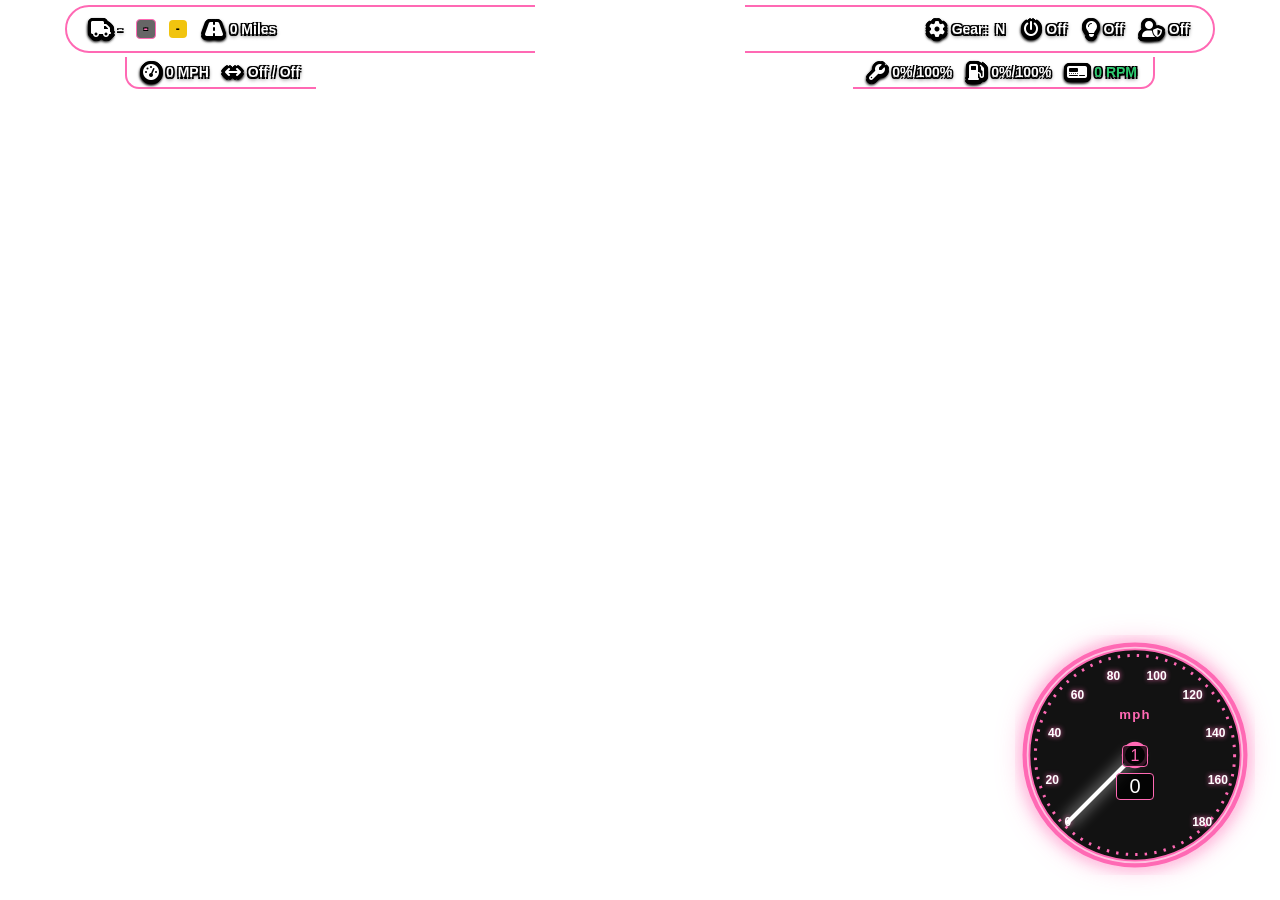
==== commit 11b868b8: "Update index.html" ====
--- a/index.html
+++ b/index.html
@@ -60,16 +60,13 @@
             <circle cx="100" cy="100" r="92" class="gauge-neon-ring" />
             <circle cx="100" cy="100" r="88" class="gauge-bg" />
             
-            <!-- Zona Redline Kecepatan Tinggi (Lengkungan Pas 140 - 180) -->
-            <path d="M 100 100 L 168 82 A 88 88 0 0 1 156 156 Z" class="gauge-red-zone" />
-            
             <!-- Striping Skala Garis-Garis -->
             <circle cx="100" cy="100" r="83" class="gauge-ticks" />
             
             <!-- Teks Satuan MPH -->
             <text x="100" y="70" class="gauge-unit-text">mph</text>
 
-            <!-- Angka Skala Kecepatan Melingkar (Semua Putih Jelas) -->
+            <!-- Angka Skala Kecepatan Melingkar (0 - 180 MPH) -->
             <text x="44" y="156" class="gauge-num">0</text>
             <text x="31" y="121" class="gauge-num">20</text>
             <text x="33" y="82" class="gauge-num">40</text>
--- a/styles.css
+++ b/styles.css
@@ -234,8 +234,7 @@
 }
 
 .gauge-red-zone {
-    fill: #e74c3c;
-    opacity: 0.5;
+    fill: rgba(231, 76, 60, 0.35);
 }
 
 /* Striping Skala */
@@ -256,7 +255,7 @@
     letter-spacing: 1px;
 }
 
-/* Angka Pink Neon */
+/* Angka Pink/Putih Jelas dibaca */
 .gauge-num {
     font-family: 'Arial Black', sans-serif;
     font-size: 10px;
@@ -268,11 +267,6 @@
     filter: drop-shadow(0 0 2px #ff69b4);
 }
 
-.gauge-num-red {
-    fill: #ff4d4d;
-    filter: drop-shadow(0 0 2px #ff4d4d);
-}
-
 /* Jarum Putih Glowing */
 .gauge-needle {
     stroke: #ffffff;
